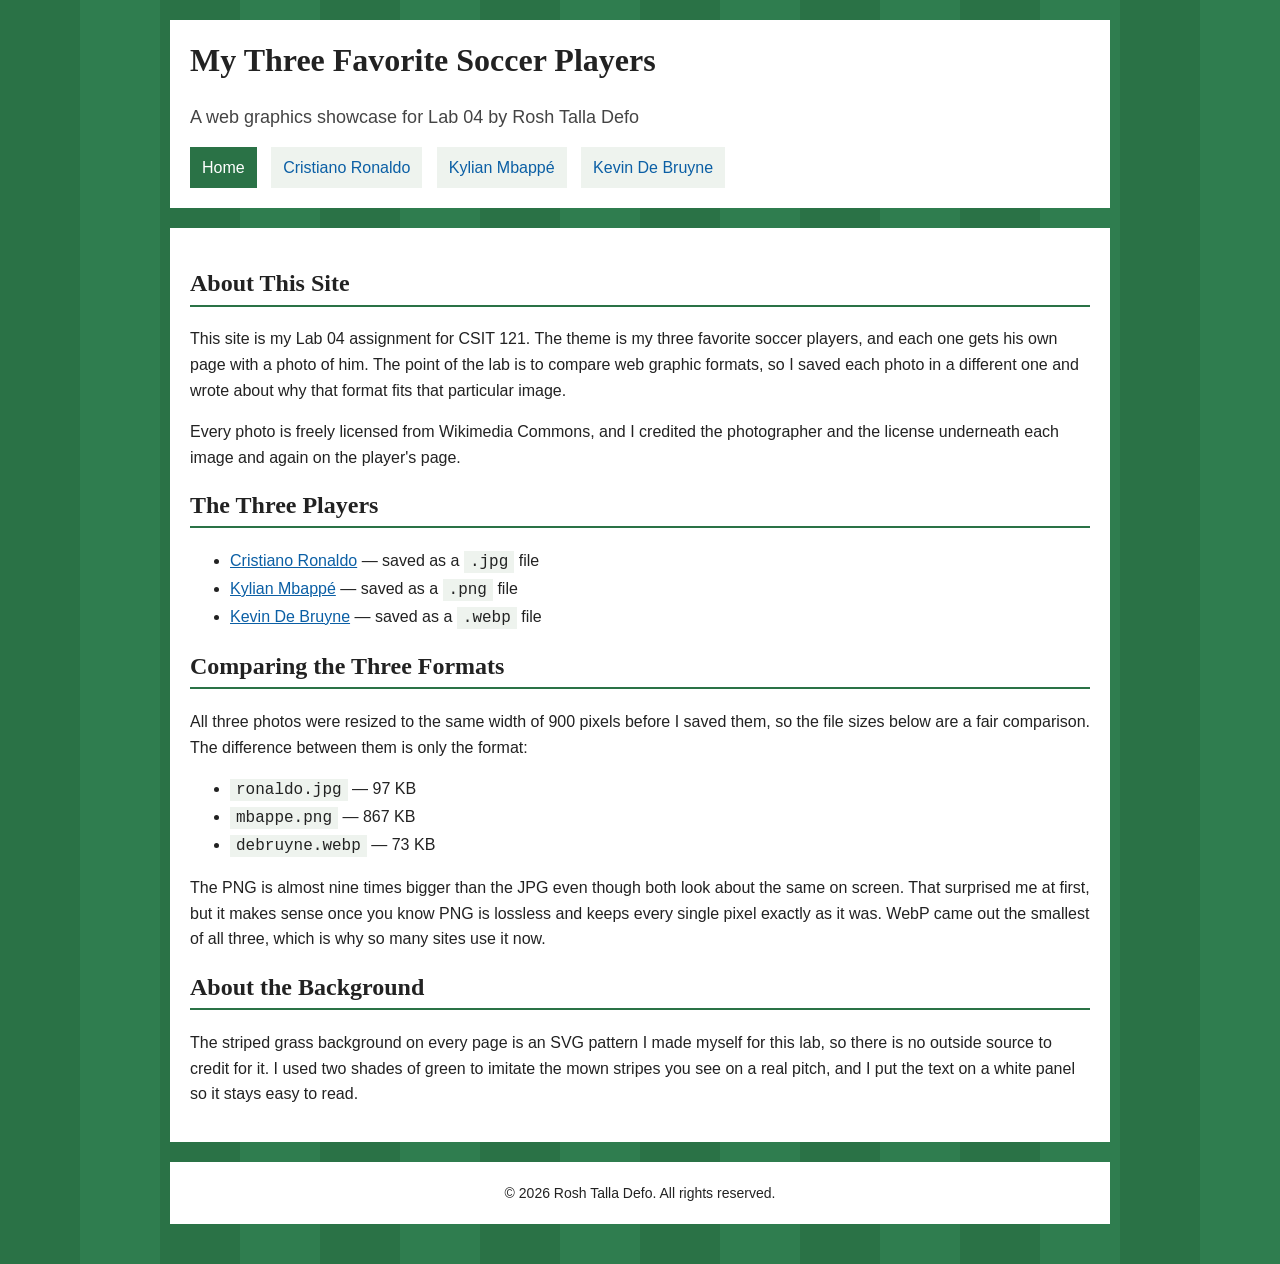
==== Labs/lab04/index.html @ 72d32c3f "Add lab04 image showcase site" ====
<!DOCTYPE html>
<html lang="en">
    <head>
        <meta charset="UTF-8">
        <meta name="viewport" content="width=device-width, initial-scale=1.0">
        <title>My Three Favorite Soccer Players - Lab 04</title>
        <link rel="stylesheet" href="style.css">
    </head>
    <body>
        <header>
            <h1>My Three Favorite Soccer Players</h1>
            <p class="tagline">A web graphics showcase for Lab 04 by Rosh Talla Defo</p>
            <nav>
                <ul>
                    <li><a href="index.html" class="current">Home</a></li>
                    <li><a href="ronaldo.html">Cristiano Ronaldo</a></li>
                    <li><a href="mbappe.html">Kylian Mbappé</a></li>
                    <li><a href="debruyne.html">Kevin De Bruyne</a></li>
                </ul>
            </nav>
        </header>
        <main>
            <section>
                <h2>About This Site</h2>
                <p>
                    This site is my Lab 04 assignment for CSIT 121. The theme is my three
                    favorite soccer players, and each one gets his own page with a photo of
                    him. The point of the lab is to compare web graphic formats, so I saved
                    each photo in a different one and wrote about why that format fits that
                    particular image.
                </p>
                <p>
                    Every photo is freely licensed from Wikimedia Commons, and I credited the
                    photographer and the license underneath each image and again on the player's
                    page.
                </p>
            </section>

            <section>
                <h2>The Three Players</h2>
                <ul>
                    <li>
                        <a href="ronaldo.html">Cristiano Ronaldo</a> &mdash; saved as a
                        <span class="format-tag">.jpg</span> file
                    </li>
                    <li>
                        <a href="mbappe.html">Kylian Mbappé</a> &mdash; saved as a
                        <span class="format-tag">.png</span> file
                    </li>
                    <li>
                        <a href="debruyne.html">Kevin De Bruyne</a> &mdash; saved as a
                        <span class="format-tag">.webp</span> file
                    </li>
                </ul>
            </section>

            <section>
                <h2>Comparing the Three Formats</h2>
                <p>
                    All three photos were resized to the same width of 900 pixels before I
                    saved them, so the file sizes below are a fair comparison. The difference
                    between them is only the format:
                </p>
                <ul>
                    <li><span class="format-tag">ronaldo.jpg</span> &mdash; 97 KB</li>
                    <li><span class="format-tag">mbappe.png</span> &mdash; 867 KB</li>
                    <li><span class="format-tag">debruyne.webp</span> &mdash; 73 KB</li>
                </ul>
                <p>
                    The PNG is almost nine times bigger than the JPG even though both look
                    about the same on screen. That surprised me at first, but it makes sense
                    once you know PNG is lossless and keeps every single pixel exactly as it
                    was. WebP came out the smallest of all three, which is why so many sites
                    use it now.
                </p>
            </section>

            <section>
                <h2>About the Background</h2>
                <p>
                    The striped grass background on every page is an SVG pattern I made myself
                    for this lab, so there is no outside source to credit for it. I used two
                    shades of green to imitate the mown stripes you see on a real pitch, and I
                    put the text on a white panel so it stays easy to read.
                </p>
            </section>
        </main>
        <footer>
            <p>&copy; 2026 Rosh Talla Defo. All rights reserved.</p>
        </footer>
    </body>
</html>
---- Labs/lab04/style.css ----
/* Lab 04 - Favorite Soccer Players image showcase */

body {
    background-color: #2a7246;
    background-image: url("images/pitch.svg");
    background-repeat: repeat;
    color: #222222;
    font-family: Arial, Helvetica, sans-serif;
    font-size: 16px;
    line-height: 1.6;
    margin: 0;
    padding: 20px;
}

header, main, footer {
    background-color: #ffffff;
    margin: 0 auto 20px auto;
    max-width: 900px;
    padding: 20px;
}

h1, h2, h3 {
    font-family: Georgia, "Times New Roman", serif;
    line-height: 1.3;
}

h1 {
    font-size: 32px;
    margin-top: 0;
}

h2 {
    font-size: 24px;
    border-bottom: 2px solid #2a7246;
    padding-bottom: 5px;
}

h3 {
    font-size: 19px;
}

p {
    margin-bottom: 15px;
}

a {
    color: #0b5fa5;
}

a:hover {
    color: #c0392b;
}

/* Navigation shared by every page */

nav ul {
    list-style-type: none;
    margin: 0;
    padding: 0;
}

nav li {
    display: inline-block;
    margin-right: 10px;
}

nav a {
    display: inline-block;
    padding: 8px 12px;
    background-color: #eef3ee;
    text-decoration: none;
}

nav a:hover {
    background-color: #2a7246;
    color: #ffffff;
}

nav a.current {
    background-color: #2a7246;
    color: #ffffff;
}

/* Images and captions */

figure {
    margin: 0 0 20px 0;
}

figure img {
    display: block;
    max-width: 100%;
    height: auto;
}

figcaption {
    font-size: 14px;
    color: #444444;
    padding-top: 8px;
}

.tagline {
    font-size: 18px;
    color: #444444;
}

.format-tag {
    font-family: "Courier New", Courier, monospace;
    background-color: #eef3ee;
    padding: 2px 6px;
}

footer p {
    font-size: 14px;
    margin: 0;
    text-align: center;
}
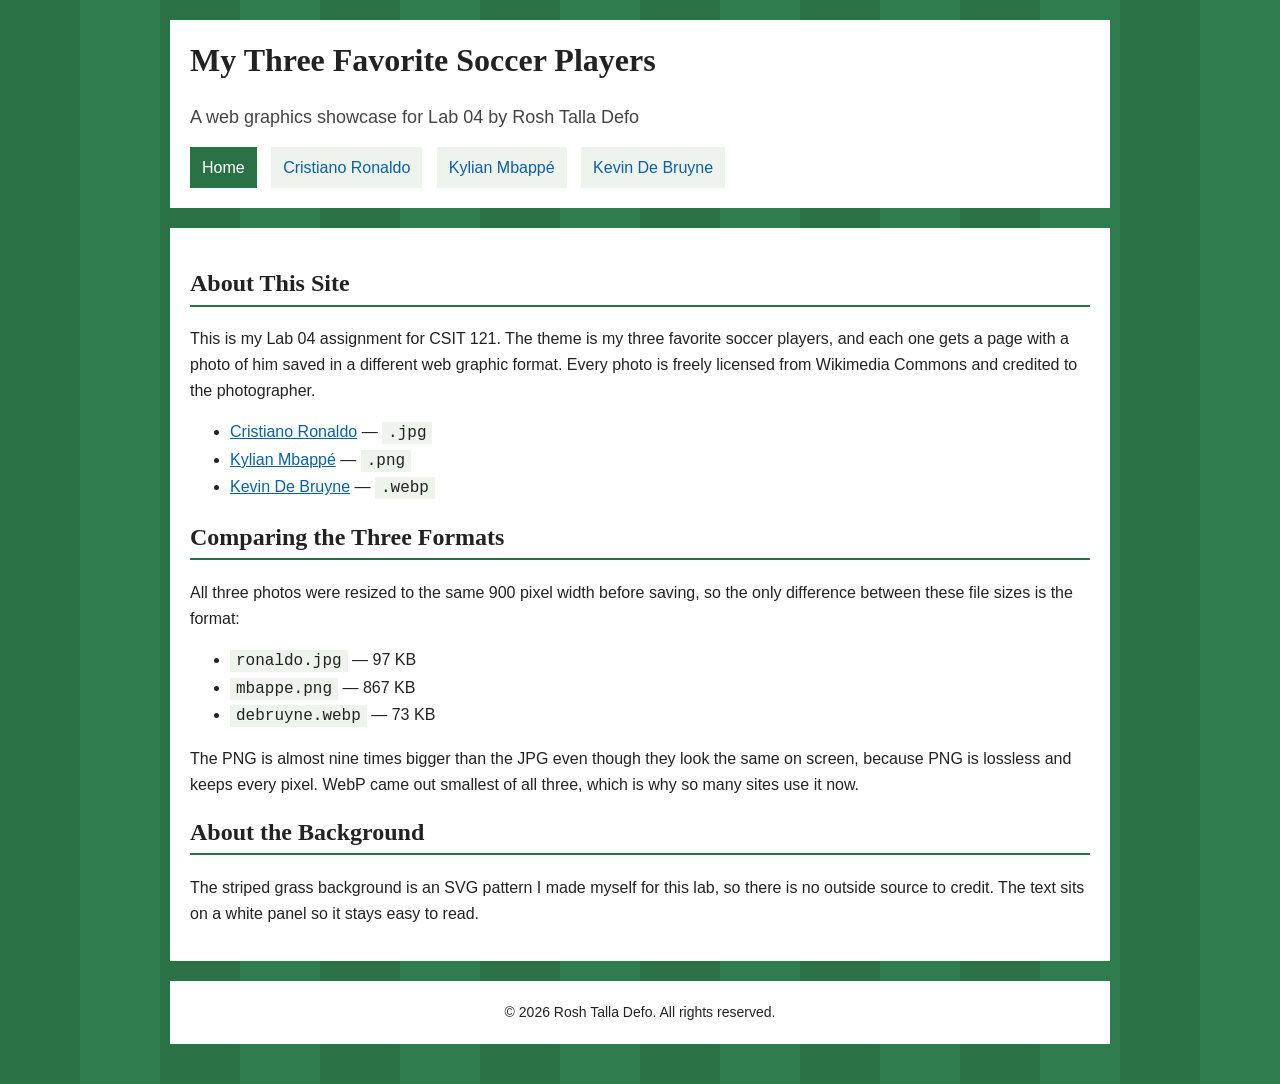
==== commit 048fb777: "Shorten lab04 pages and rewrite why I chose each player" ====
--- a/Labs/lab04/index.html
+++ b/Labs/lab04/index.html
@@ -23,43 +23,23 @@
             <section>
                 <h2>About This Site</h2>
                 <p>
-                    This site is my Lab 04 assignment for CSIT 121. The theme is my three
-                    favorite soccer players, and each one gets his own page with a photo of
-                    him. The point of the lab is to compare web graphic formats, so I saved
-                    each photo in a different one and wrote about why that format fits that
-                    particular image.
+                    This is my Lab 04 assignment for CSIT 121. The theme is my three favorite
+                    soccer players, and each one gets a page with a photo of him saved in a
+                    different web graphic format. Every photo is freely licensed from Wikimedia
+                    Commons and credited to the photographer.
                 </p>
-                <p>
-                    Every photo is freely licensed from Wikimedia Commons, and I credited the
-                    photographer and the license underneath each image and again on the player's
-                    page.
-                </p>
-            </section>
-
-            <section>
-                <h2>The Three Players</h2>
                 <ul>
-                    <li>
-                        <a href="ronaldo.html">Cristiano Ronaldo</a> &mdash; saved as a
-                        <span class="format-tag">.jpg</span> file
-                    </li>
-                    <li>
-                        <a href="mbappe.html">Kylian Mbappé</a> &mdash; saved as a
-                        <span class="format-tag">.png</span> file
-                    </li>
-                    <li>
-                        <a href="debruyne.html">Kevin De Bruyne</a> &mdash; saved as a
-                        <span class="format-tag">.webp</span> file
-                    </li>
+                    <li><a href="ronaldo.html">Cristiano Ronaldo</a> &mdash; <span class="format-tag">.jpg</span></li>
+                    <li><a href="mbappe.html">Kylian Mbappé</a> &mdash; <span class="format-tag">.png</span></li>
+                    <li><a href="debruyne.html">Kevin De Bruyne</a> &mdash; <span class="format-tag">.webp</span></li>
                 </ul>
             </section>
 
             <section>
                 <h2>Comparing the Three Formats</h2>
                 <p>
-                    All three photos were resized to the same width of 900 pixels before I
-                    saved them, so the file sizes below are a fair comparison. The difference
-                    between them is only the format:
+                    All three photos were resized to the same 900 pixel width before saving, so
+                    the only difference between these file sizes is the format:
                 </p>
                 <ul>
                     <li><span class="format-tag">ronaldo.jpg</span> &mdash; 97 KB</li>
@@ -67,21 +47,18 @@
                     <li><span class="format-tag">debruyne.webp</span> &mdash; 73 KB</li>
                 </ul>
                 <p>
-                    The PNG is almost nine times bigger than the JPG even though both look
-                    about the same on screen. That surprised me at first, but it makes sense
-                    once you know PNG is lossless and keeps every single pixel exactly as it
-                    was. WebP came out the smallest of all three, which is why so many sites
-                    use it now.
+                    The PNG is almost nine times bigger than the JPG even though they look the
+                    same on screen, because PNG is lossless and keeps every pixel. WebP came out
+                    smallest of all three, which is why so many sites use it now.
                 </p>
             </section>
 
             <section>
                 <h2>About the Background</h2>
                 <p>
-                    The striped grass background on every page is an SVG pattern I made myself
-                    for this lab, so there is no outside source to credit for it. I used two
-                    shades of green to imitate the mown stripes you see on a real pitch, and I
-                    put the text on a white panel so it stays easy to read.
+                    The striped grass background is an SVG pattern I made myself for this lab,
+                    so there is no outside source to credit. The text sits on a white panel so
+                    it stays easy to read.
                 </p>
             </section>
         </main>
